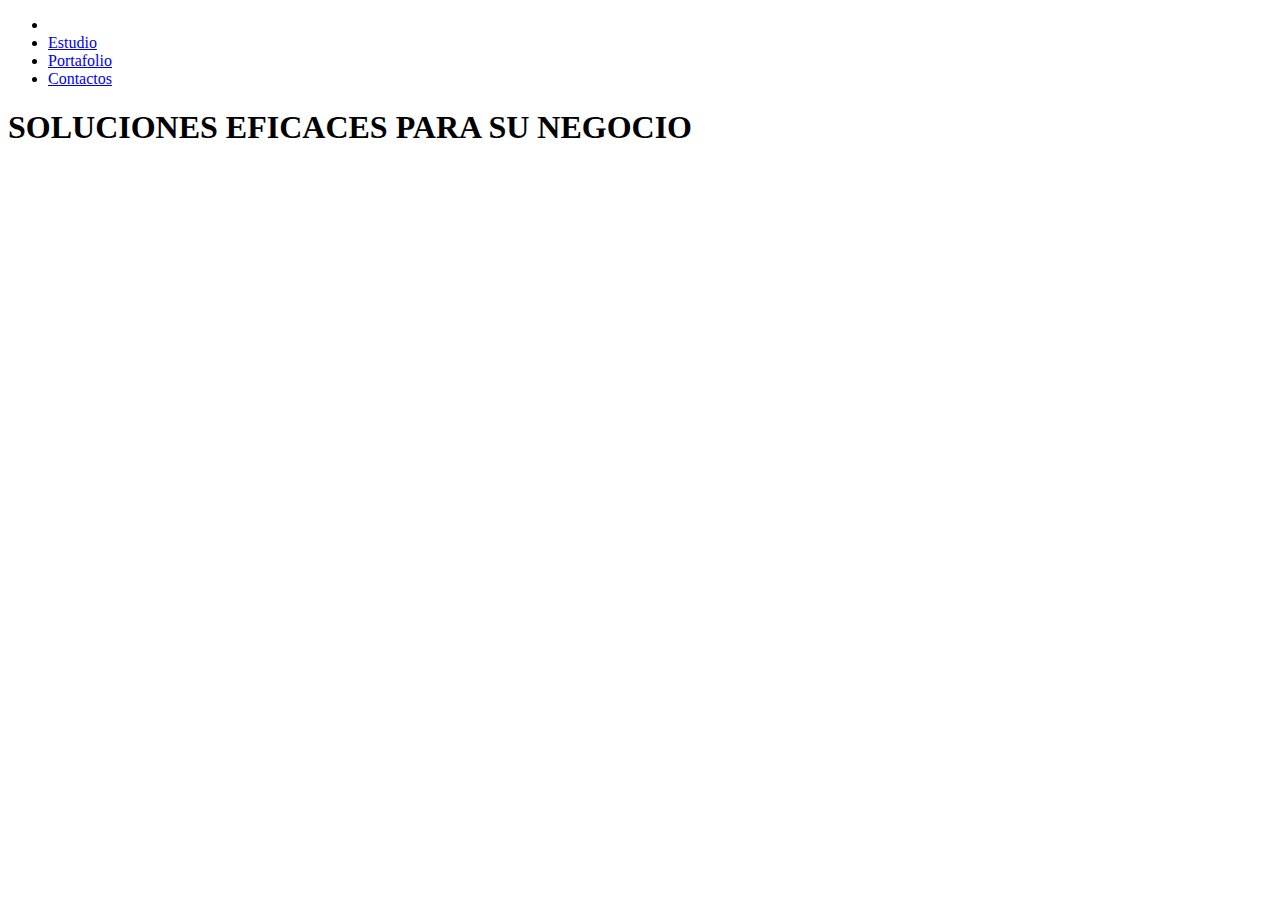
==== index.html @ 7efa8bdc "File index.html" ====
<!DOCTYPE html>
<html>
<head>
    <meta charset='utf-8'>
    <meta http-equiv='X-UA-Compatible' content='IE=edge'>
    <title>Web Studio</title>
    <meta name='viewport' content='width=device-width, initial-scale=1'>
    <link rel='stylesheet' type='text/css' media='screen' href='main.css'>
    <script src='main.js'></script>
</head>
<body>
    <header>
        <nav>
            <ul>
                <li><img src="" alt=""></li>
                <li><a href="#">Estudio</a></li>
                <li><a href="#">Portafolio</a></li>
                <li><a href="#">Contactos</a></li>
            </ul>
        </nav>
    </header>
    <section>
        <div id="banner">
            <h1>SOLUCIONES EFICACES PARA SU NEGOCIO</h1>
        </div>
    </section>
</body>
</html>
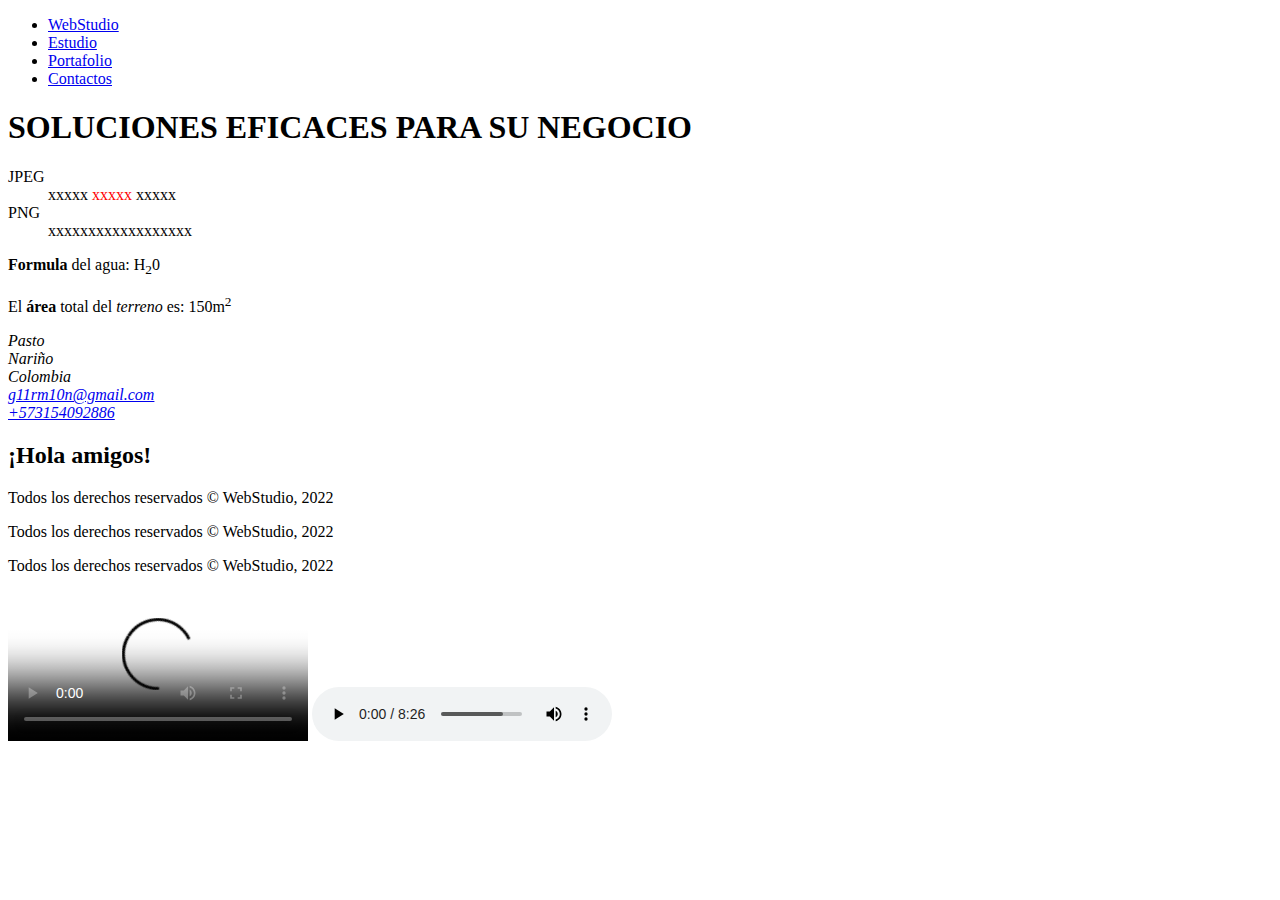
==== commit a376b5a4: "Nuevas etiquetas" ====
--- a/index.html
+++ b/index.html
@@ -12,7 +12,7 @@
     <header>
         <nav>
             <ul>
-                <li><img src="" alt=""></li>
+                <li><a href="#">WebStudio</a></li>
                 <li><a href="#">Estudio</a></li>
                 <li><a href="#">Portafolio</a></li>
                 <li><a href="#">Contactos</a></li>
@@ -24,5 +24,69 @@
             <h1>SOLUCIONES EFICACES PARA SU NEGOCIO</h1>
         </div>
     </section>
+    <section>
+        <!-- 
+        <table>
+            <tr>
+                <td></td>
+                <td></td>
+                <td></td>
+            </tr>
+            <tr>
+                <td></td>
+                <td></td>
+                <td></td>
+            </tr>
+            <tr>
+                <td></td>
+                <td></td>
+                <td></td>
+            </tr>
+            <tr>
+                <td></td>
+                <td></td>
+                <td></td>
+            </tr>
+        </table>
+        -->
+        <dl>
+            <dt>JPEG</dt>
+            <dd>
+                xxxxx <span class="accent" style="color: red;">xxxxx</span> xxxxx
+            </dd>
+            <td>PNG</td>
+            <dd>
+                xxxxxxxxxxxxxxxxxx
+            </dd>
+        </dl>
+        <p><strong>Formula</strong> del agua: H<sub>2</sub>0</p>
+        <p>El <b>área</b> total del <i>terreno</i> es: 150m<sup>2</sup></p>
+        <address>
+            Pasto <br>
+            Nariño <br>
+            Colombia
+        </address>
+        <address>
+            <a href="mailto:g11rm10n@gmail.com">g11rm10n@gmail.com</a> <br>
+            <a href="tel:+573154092886">+573154092886</a>
+        </address>
+        <h2>¡Hola amigos!</h2>
+        <p>Todos los derechos reservados &copy; WebStudio, 2022</p>
+        <p>Todos los derechos reservados &#169; WebStudio, 2022</p>
+        <p>Todos los derechos reservados &#xa9; WebStudio, 2022</p>
+    </section>
+    <video 
+    src="video/Seal.mp4"
+    poster="https://images.pexels.com/photos/595804/pexels-photo-595804.jpeg?w=640"
+    with="720"
+    controls
+    autoplay
+    loop
+    preload="auto"
+    >
+    </video>
+    <audio 
+    src="audio/artofwar.mp3"
+    controls autocapitalize loop preload="auto"></audio>
 </body>
 </html>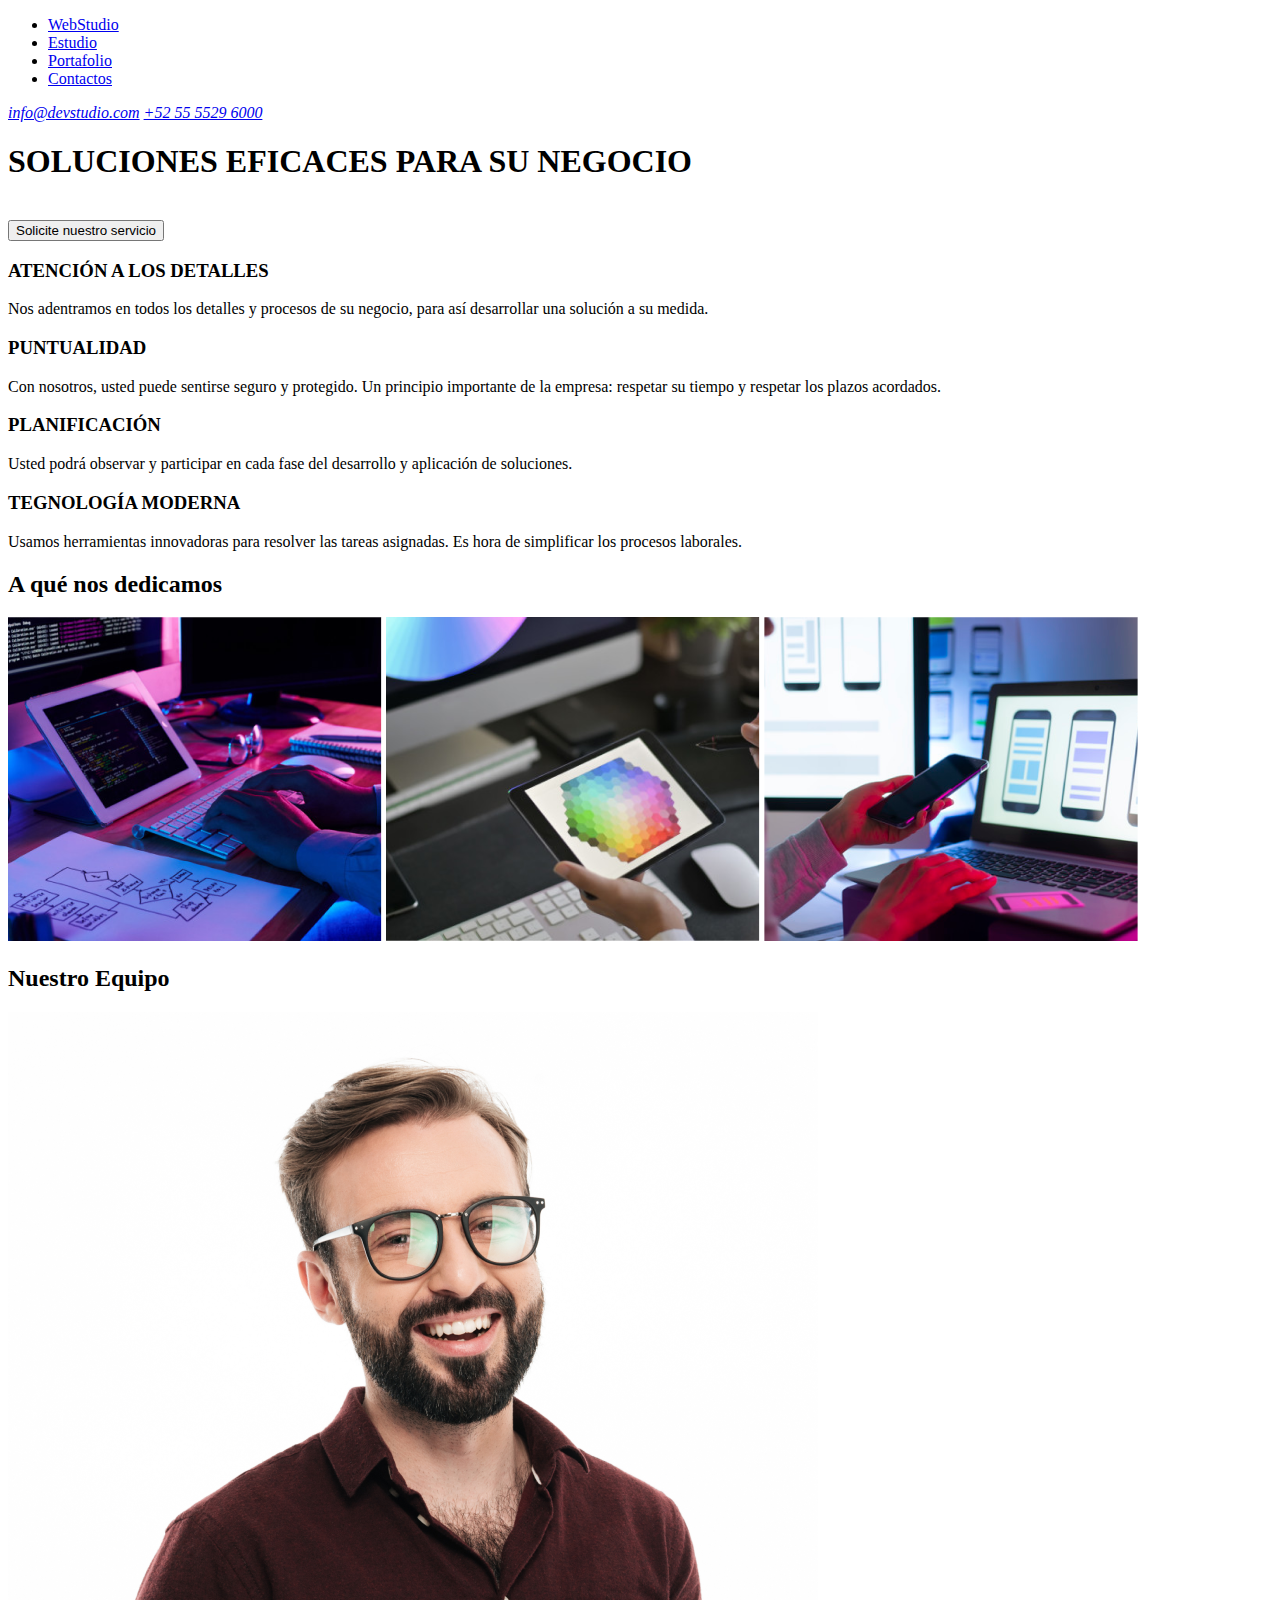
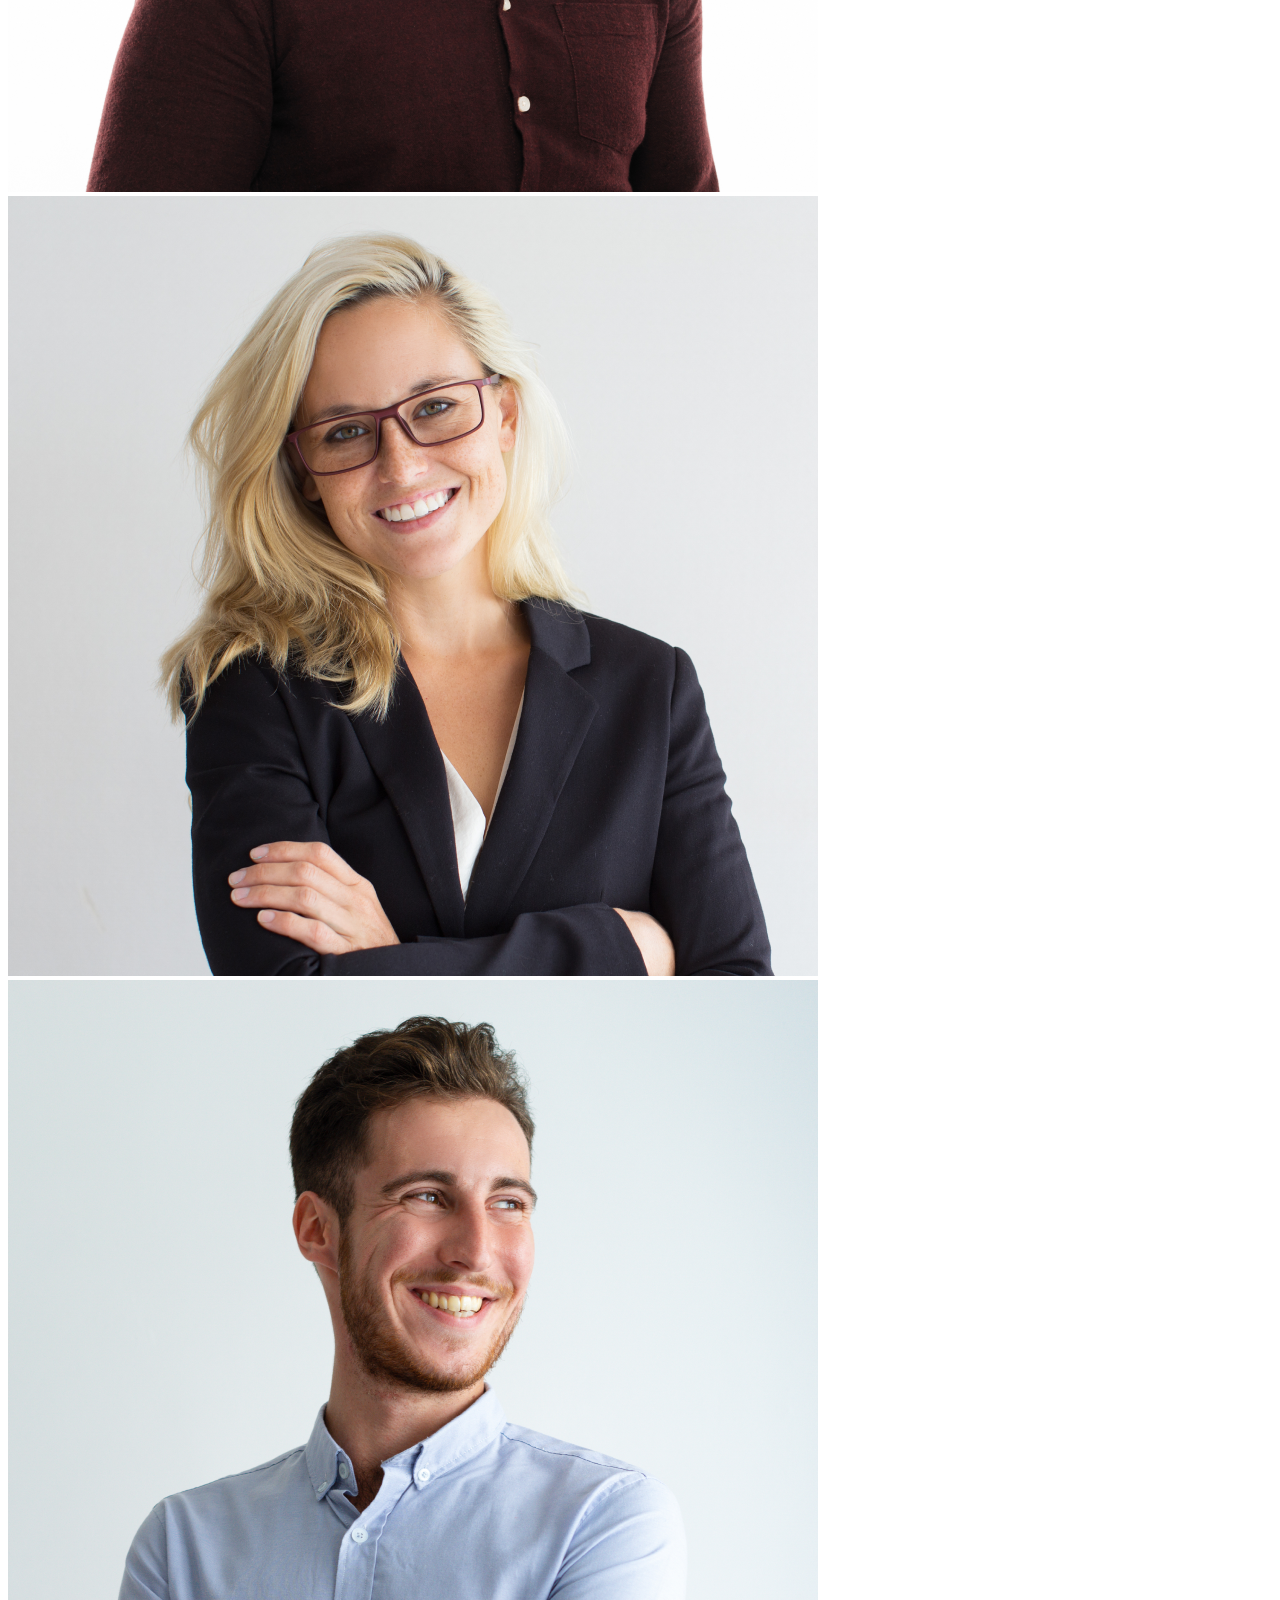
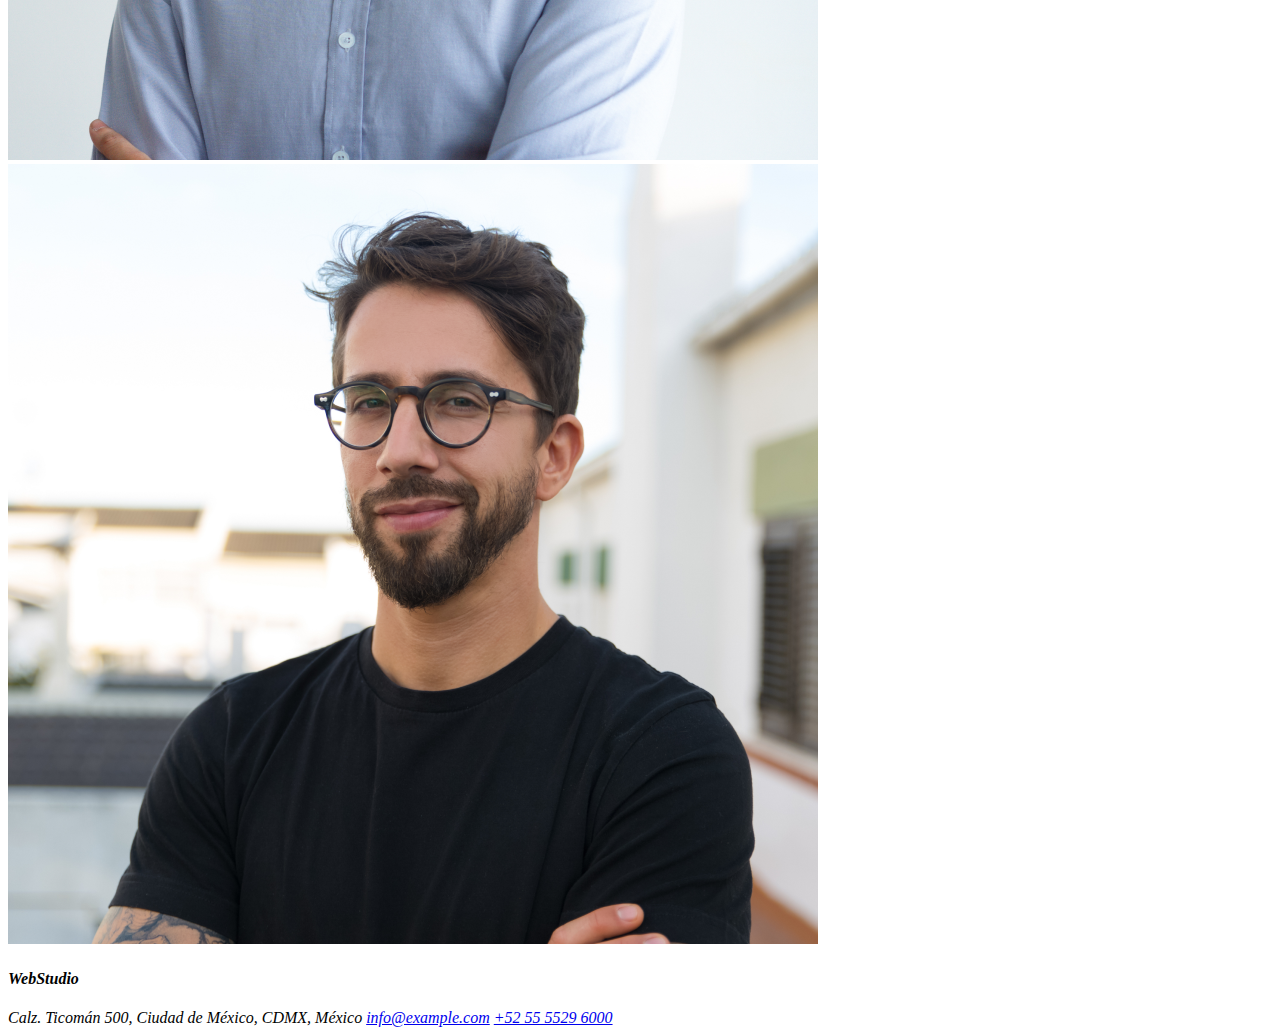
==== commit 98d5ad0f: "estructura base" ====
--- a/index.html
+++ b/index.html
@@ -17,15 +17,63 @@
                 <li><a href="#">Portafolio</a></li>
                 <li><a href="#">Contactos</a></li>
             </ul>
+            <address>
+                <a href="mailto:info@devstudio.com">info@devstudio.com</a>
+                <a href="tel:+525555296000">+52 55 5529 6000</a>
+            </address>
         </nav>
     </header>
     <section>
         <div id="banner">
-            <h1>SOLUCIONES EFICACES PARA SU NEGOCIO</h1>
+            <h1>SOLUCIONES EFICACES PARA SU NEGOCIO</h1> <br>
+            <button>Solicite nuestro servicio</button>
         </div>
     </section>
     <section>
-        <!-- 
+        <article>
+        <h3>ATENCIÓN A LOS DETALLES</h3>
+        <p>Nos adentramos en todos los detalles y procesos de su negocio, para así desarrollar una solución a su medida.</p>
+        </article>
+        <article>
+        <h3>PUNTUALIDAD</h3>
+        <p>Con nosotros, usted puede sentirse seguro y protegido. Un principio importante de la empresa: respetar su tiempo y respetar los plazos acordados.</p>
+        </article>
+        <article>
+        <h3>PLANIFICACIÓN</h3>
+        <p>Usted podrá observar y participar en cada fase del desarrollo y aplicación de soluciones.</p>
+        </article>
+        <article>
+        <h3>TEGNOLOGÍA MODERNA</h3>
+        <p>Usamos herramientas innovadoras para resolver las tareas asignadas. Es hora de simplificar los procesos laborales.</p>
+        </article>
+    </section>
+    <section>
+        <h2>A qué nos dedicamos</h2>
+    </section>
+    <section>
+        <img src="img/img1.png">
+        <img src="img/img2.png">
+        <img src="img/img3.png">
+    </section>
+    <section>
+        <h2>Nuestro Equipo</h2>
+    </section>
+    <section>
+        <img src="img/img4.png">
+        <img src="img/img5.png">
+        <img src="img/img6.png">
+        <img src="img/img7.png">
+    </section>
+    <footer>
+        <address>
+            <h4>WebStudio</h4>
+            Calz. Ticomán 500, Ciudad de México, CDMX, México
+            <a href="mailto:info@example.com">info@example.com</a>
+            <a href="tel:+525555296000">+52 55 5529 6000</a>
+        </address>
+    </footer>
+    <!-- 
+    <section>
         <table>
             <tr>
                 <td></td>
@@ -48,7 +96,6 @@
                 <td></td>
             </tr>
         </table>
-        -->
         <dl>
             <dt>JPEG</dt>
             <dd>
@@ -88,5 +135,6 @@
     <audio 
     src="audio/artofwar.mp3"
     controls autocapitalize loop preload="auto"></audio>
+     -->
 </body>
 </html>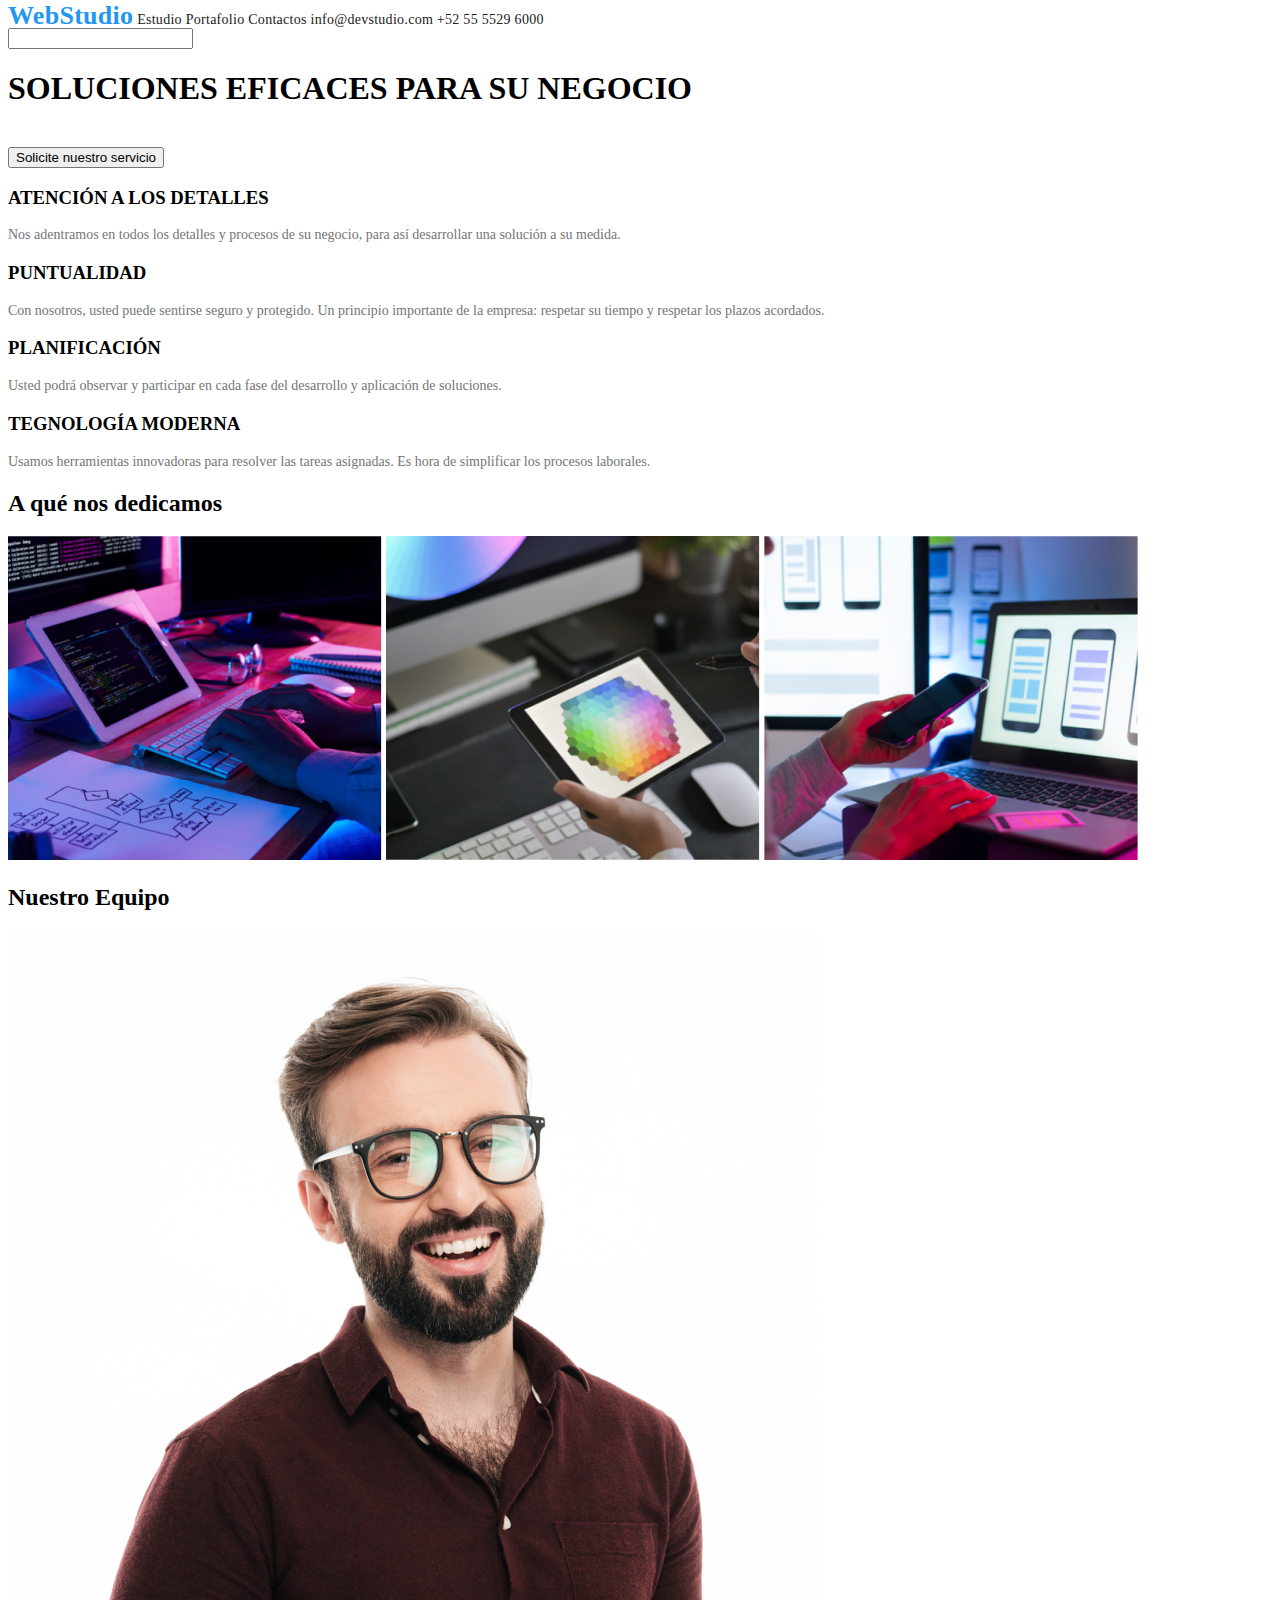
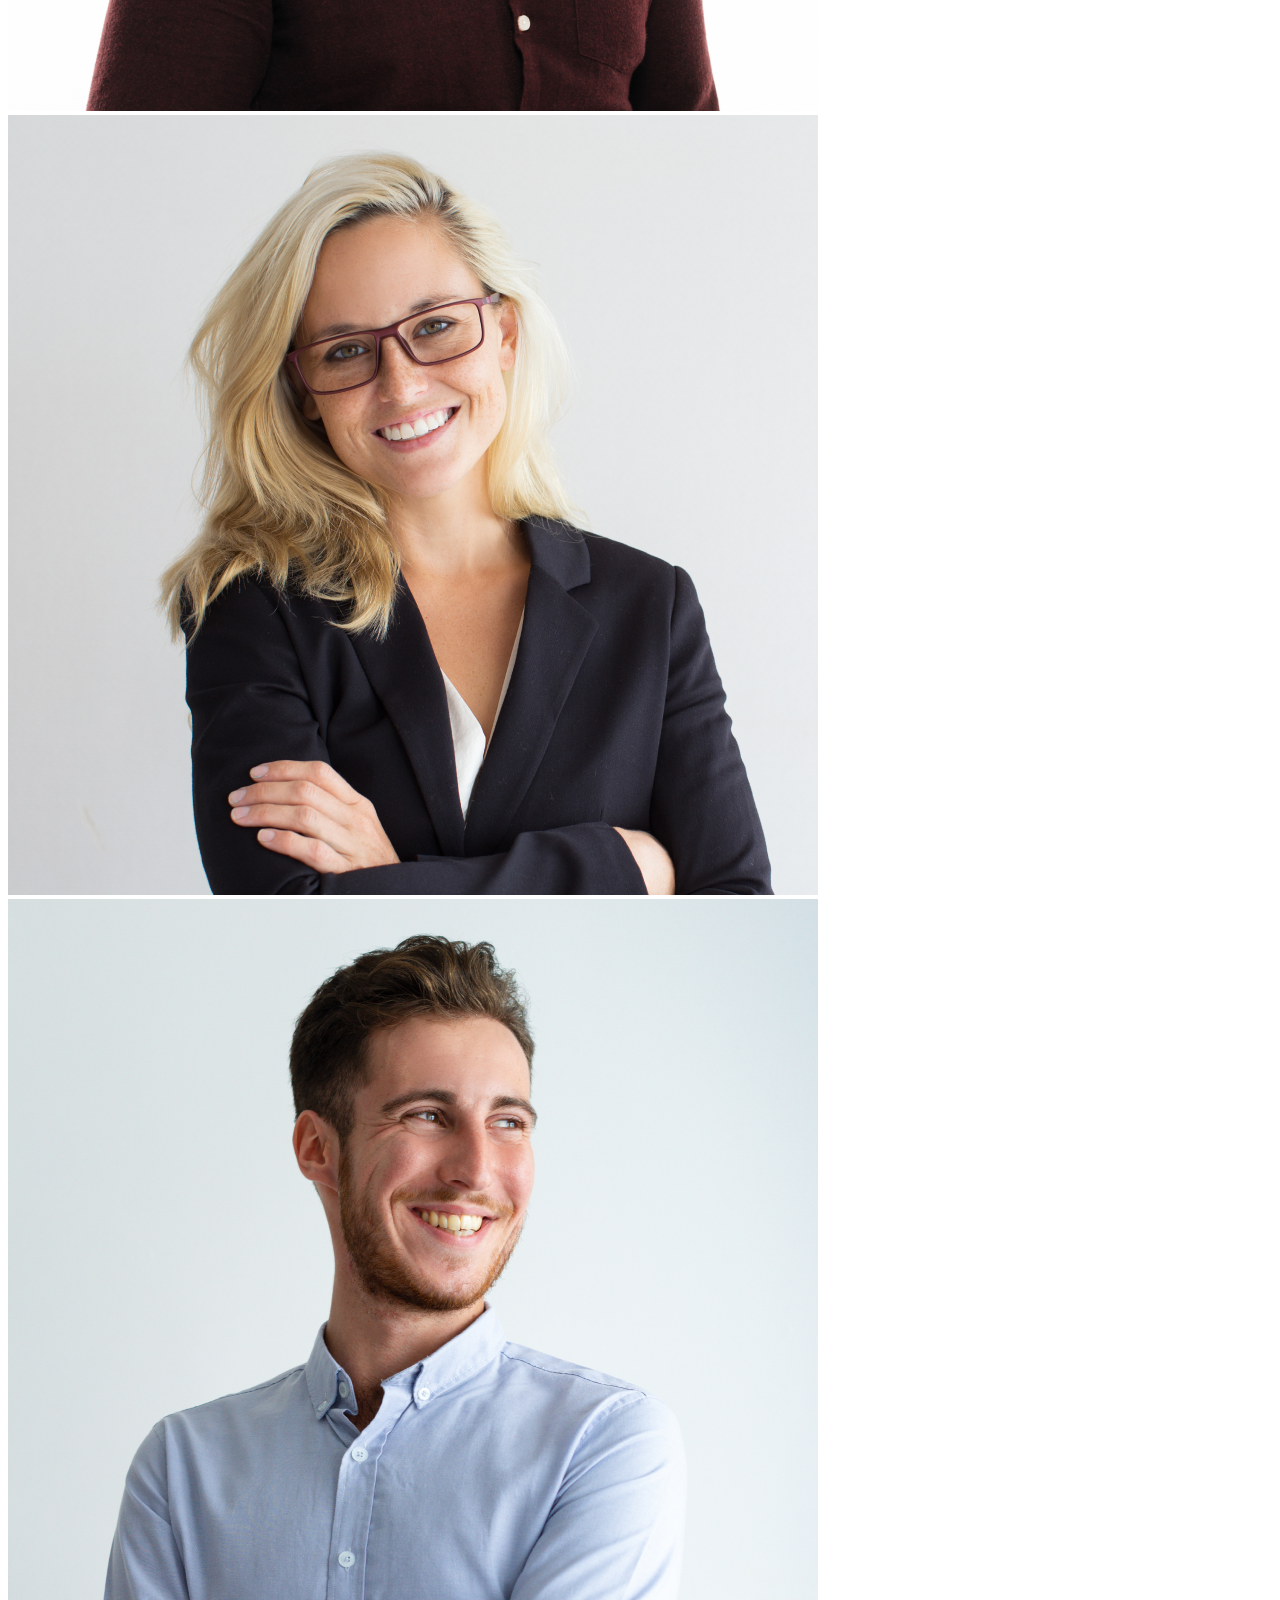
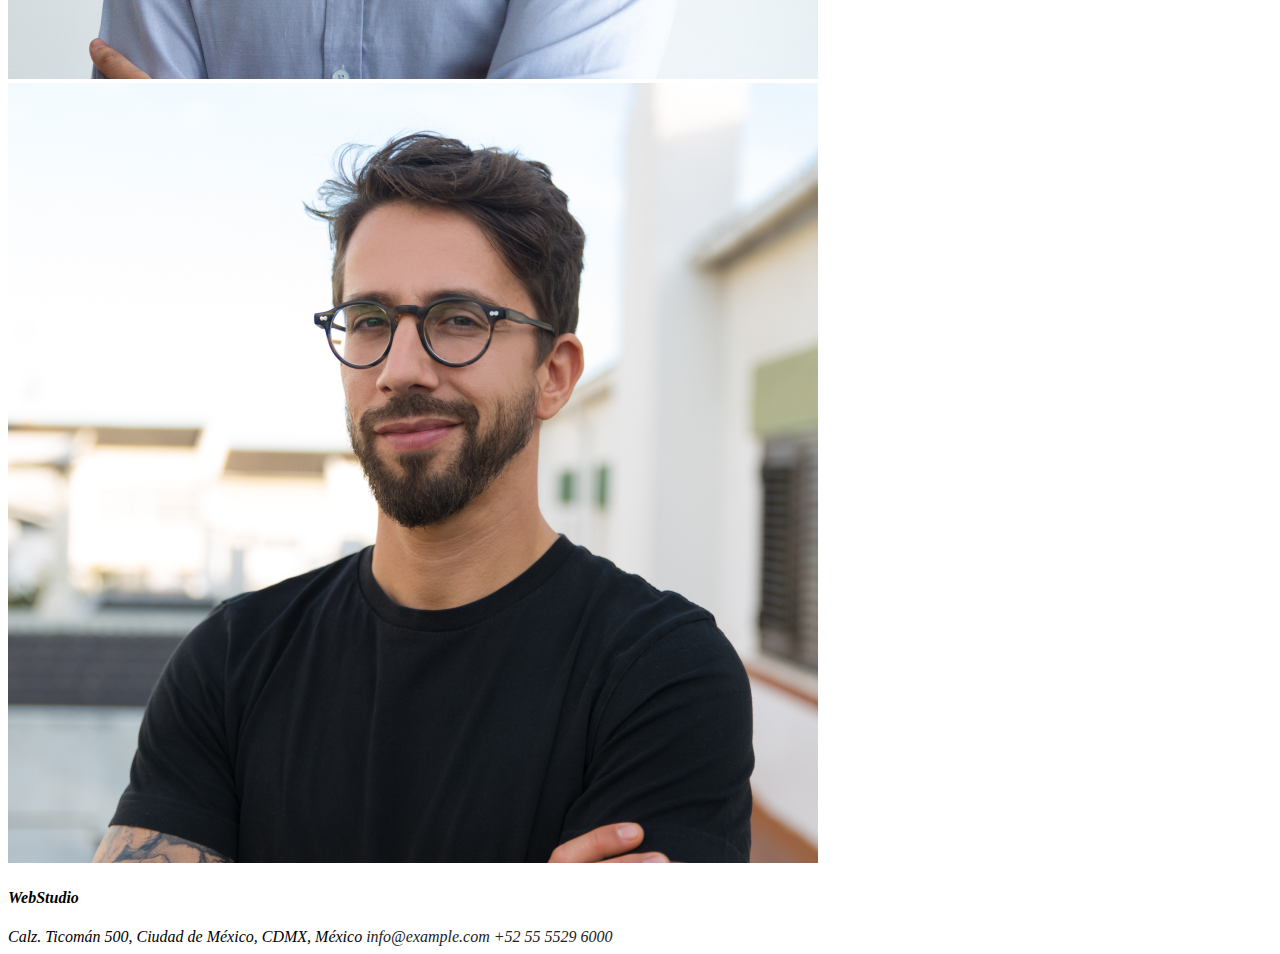
==== commit 93668acb: "Clase de punteros" ====
--- a/index.html
+++ b/index.html
@@ -5,46 +5,43 @@
     <meta http-equiv='X-UA-Compatible' content='IE=edge'>
     <title>Web Studio</title>
     <meta name='viewport' content='width=device-width, initial-scale=1'>
-    <link rel='stylesheet' type='text/css' media='screen' href='main.css'>
+    <link rel='stylesheet' type='text/css' media='screen' href='css/styles.css'>
     <script src='main.js'></script>
 </head>
 <body>
     <header>
         <nav>
-            <ul>
-                <li><a href="#">WebStudio</a></li>
-                <li><a href="#">Estudio</a></li>
-                <li><a href="#">Portafolio</a></li>
-                <li><a href="#">Contactos</a></li>
-            </ul>
-            <address>
-                <a href="mailto:info@devstudio.com">info@devstudio.com</a>
-                <a href="tel:+525555296000">+52 55 5529 6000</a>
-            </address>
+            <a href="#" style="color: #2196F3; font-family: 'Raleway'; font-style: 'normal'; font-weight: 700; font-size: 26px;">WebStudio</a>
+            <a href="#" class="link">Estudio</a>
+            <a href="#" class="link">Portafolio</a>
+            <a href="#" class="link">Contactos</a>
+            <a href="mailto:info@devstudio.com" class="link">info@devstudio.com</a>
+            <a href="tel:+525555296000" class="link">+52 55 5529 6000</a>
         </nav>
     </header>
     <section>
+        <input type="text" name="form" class="over">
         <div id="banner">
             <h1>SOLUCIONES EFICACES PARA SU NEGOCIO</h1> <br>
             <button>Solicite nuestro servicio</button>
         </div>
     </section>
     <section>
-        <article>
+        <article id="article-1">
         <h3>ATENCIÓN A LOS DETALLES</h3>
         <p>Nos adentramos en todos los detalles y procesos de su negocio, para así desarrollar una solución a su medida.</p>
         </article>
-        <article>
+        <article id="article-2" class="title-text">
         <h3>PUNTUALIDAD</h3>
         <p>Con nosotros, usted puede sentirse seguro y protegido. Un principio importante de la empresa: respetar su tiempo y respetar los plazos acordados.</p>
         </article>
-        <article>
-        <h3>PLANIFICACIÓN</h3>
+        <article id="article-3">
+        <h3 class="title-text">PLANIFICACIÓN</h3>
         <p>Usted podrá observar y participar en cada fase del desarrollo y aplicación de soluciones.</p>
         </article>
-        <article>
+        <article id="article-4">
         <h3>TEGNOLOGÍA MODERNA</h3>
-        <p>Usamos herramientas innovadoras para resolver las tareas asignadas. Es hora de simplificar los procesos laborales.</p>
+        <p class="title-text">Usamos herramientas innovadoras para resolver las tareas asignadas. Es hora de simplificar los procesos laborales.</p>
         </article>
     </section>
     <section>
--- a/css/styles.css
+++ b/css/styles.css
@@ -0,0 +1,36 @@
+a {
+    text-decoration: none;
+    color: #212121;
+}
+p {
+    color: #757575;
+    font-family: 'Roboto';
+    font-style: normal;
+    font-weight: 400;
+    font-size: 14px;
+}
+nav {
+    font-family: 'Roboto';
+    font-style: normal;
+    font-weight: 500;
+    font-size: 14px;
+    line-height: 16px;
+    letter-spacing: 0.02em;
+    color: #212121;
+}
+.link {
+   color: #212121;
+   text-decoration: none 
+}
+.link:hover {
+    color: #2196F3;
+}
+.link:active {
+    color: darkred;
+}
+.link:visited {
+    color: darkred;
+}
+.over:focus {
+    color: orange;
+}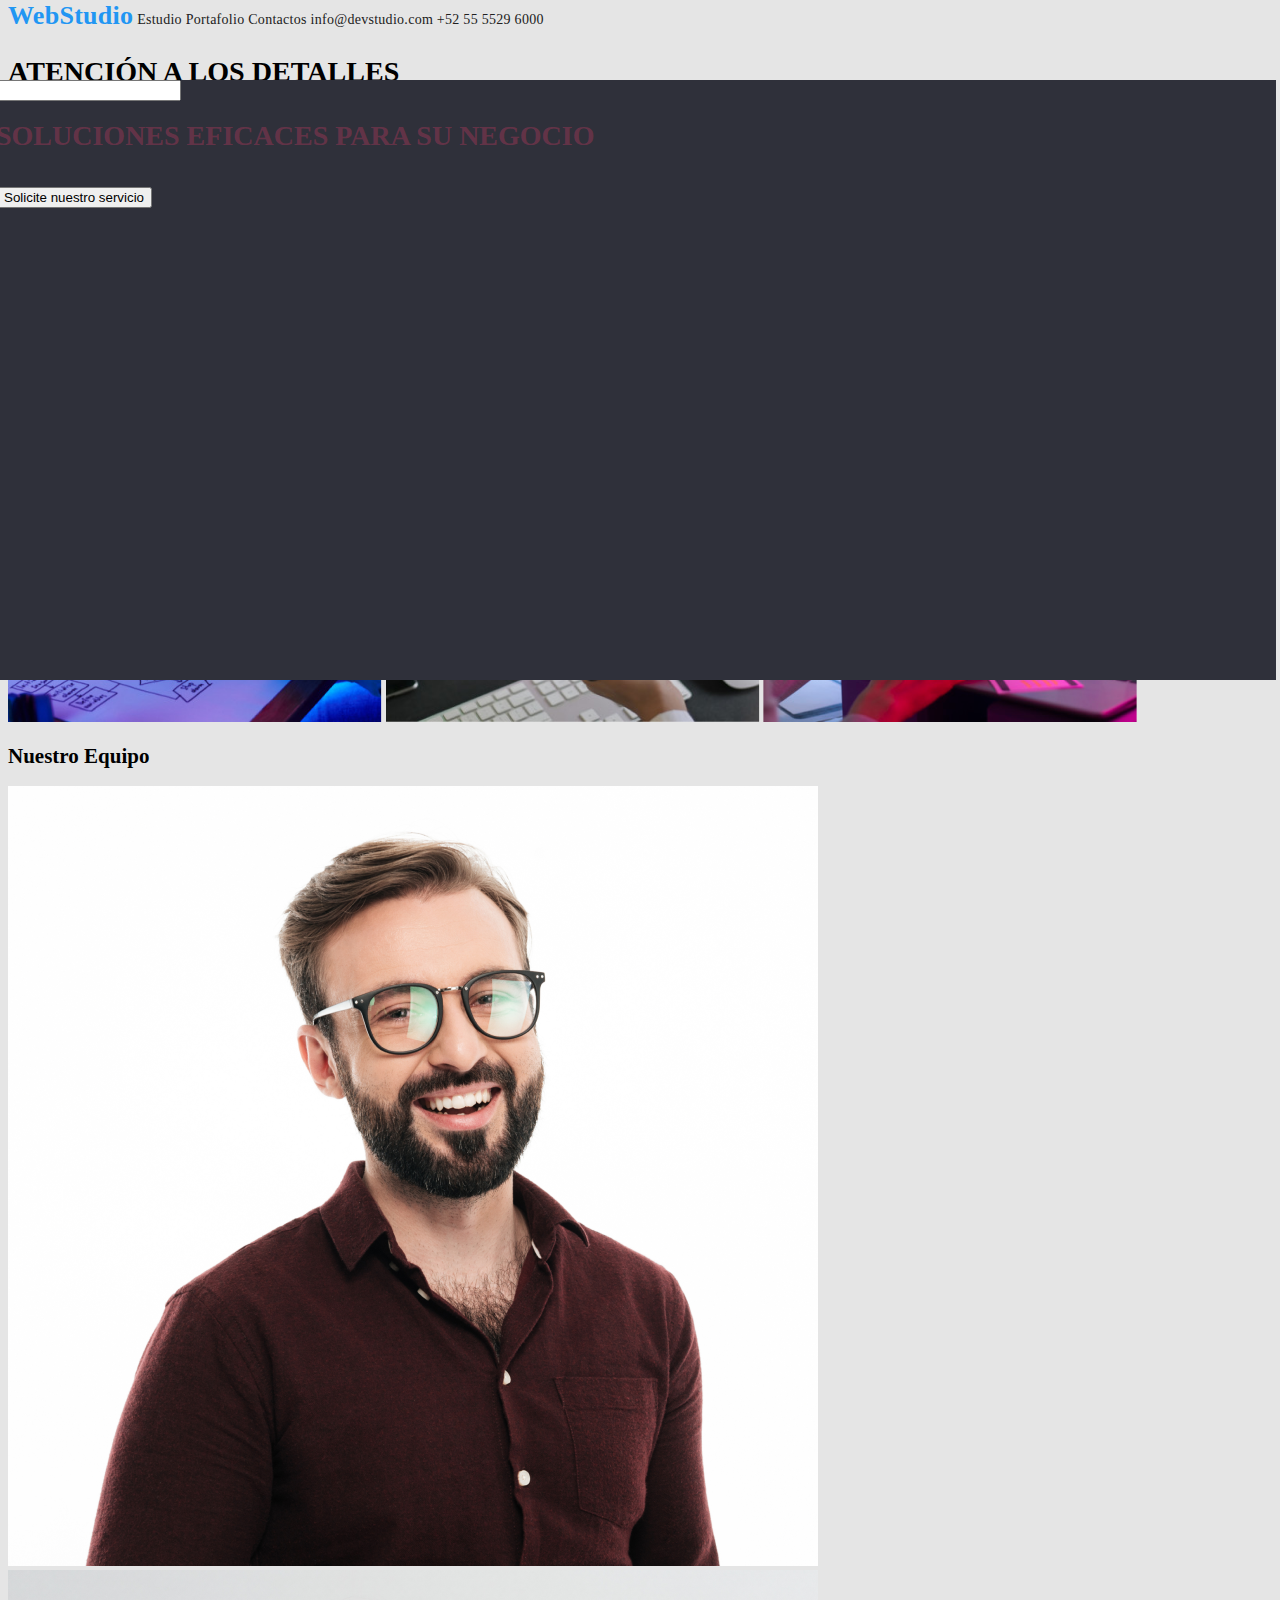
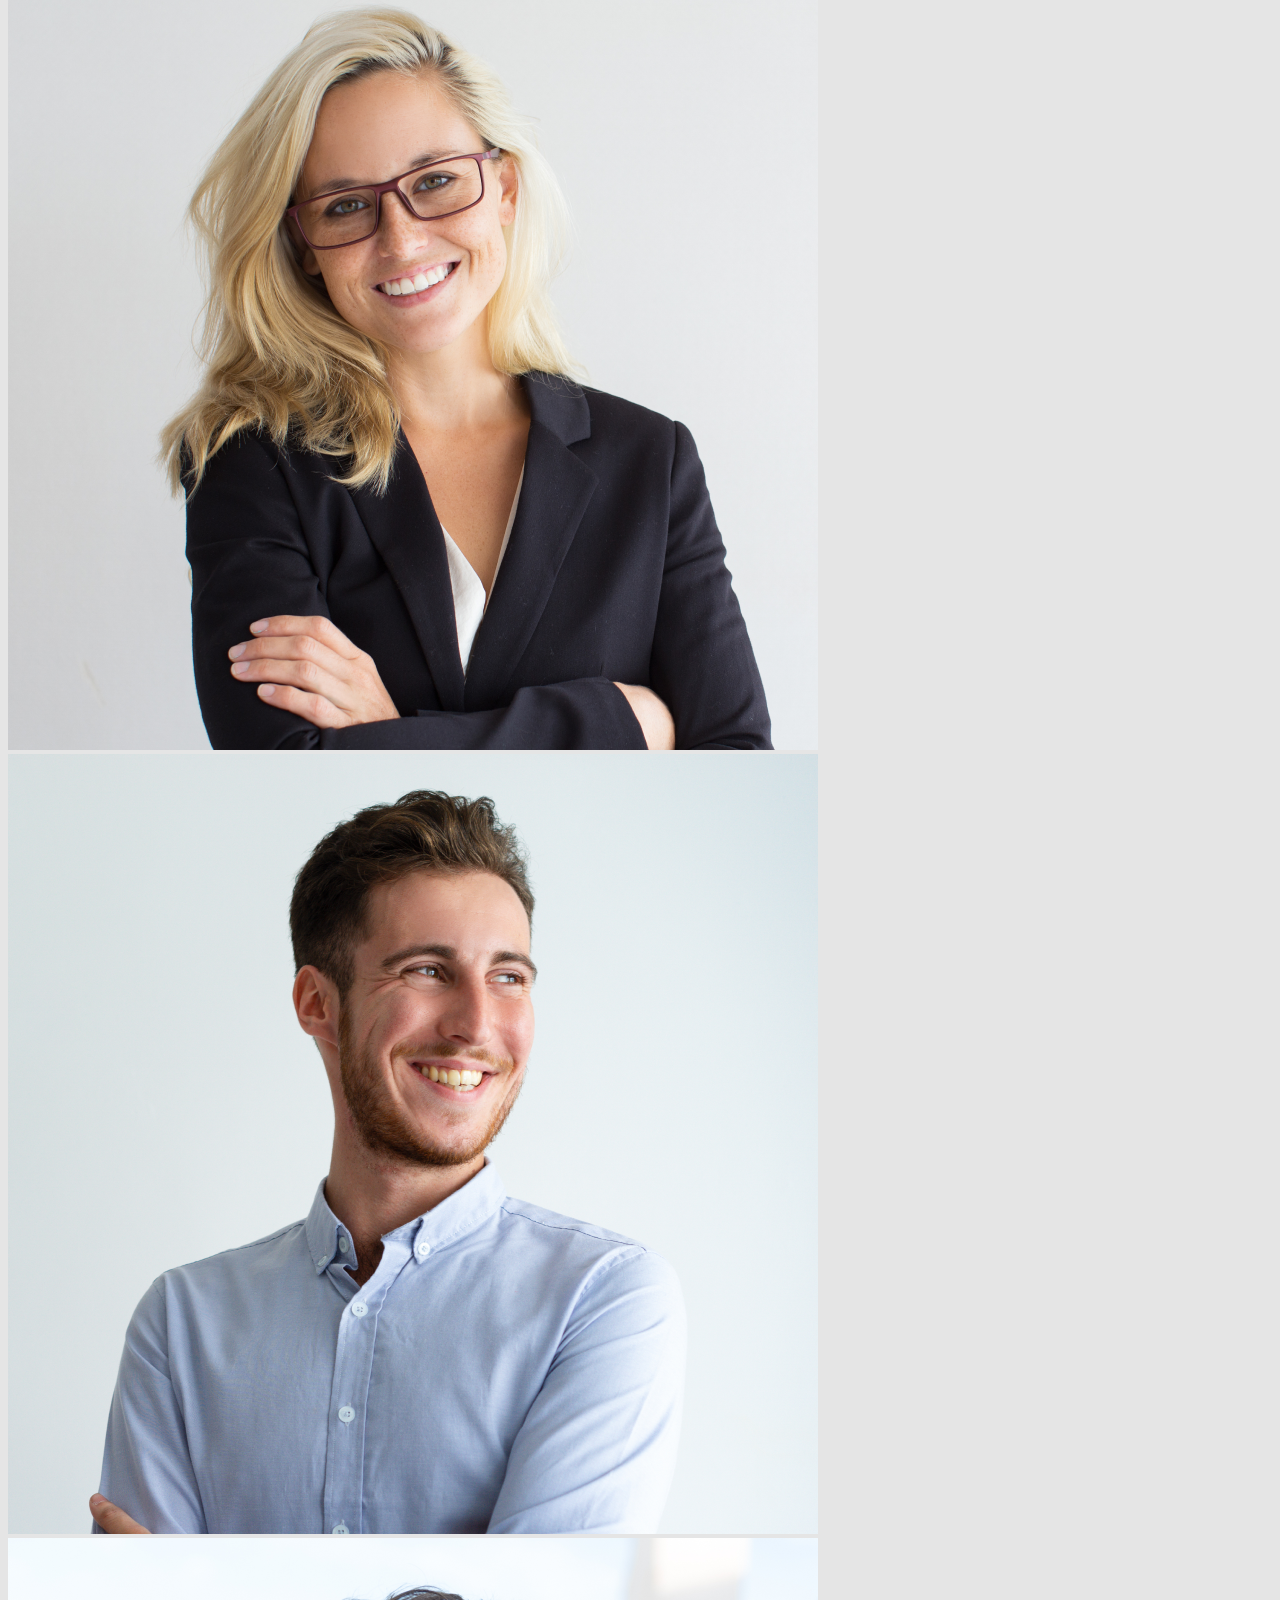
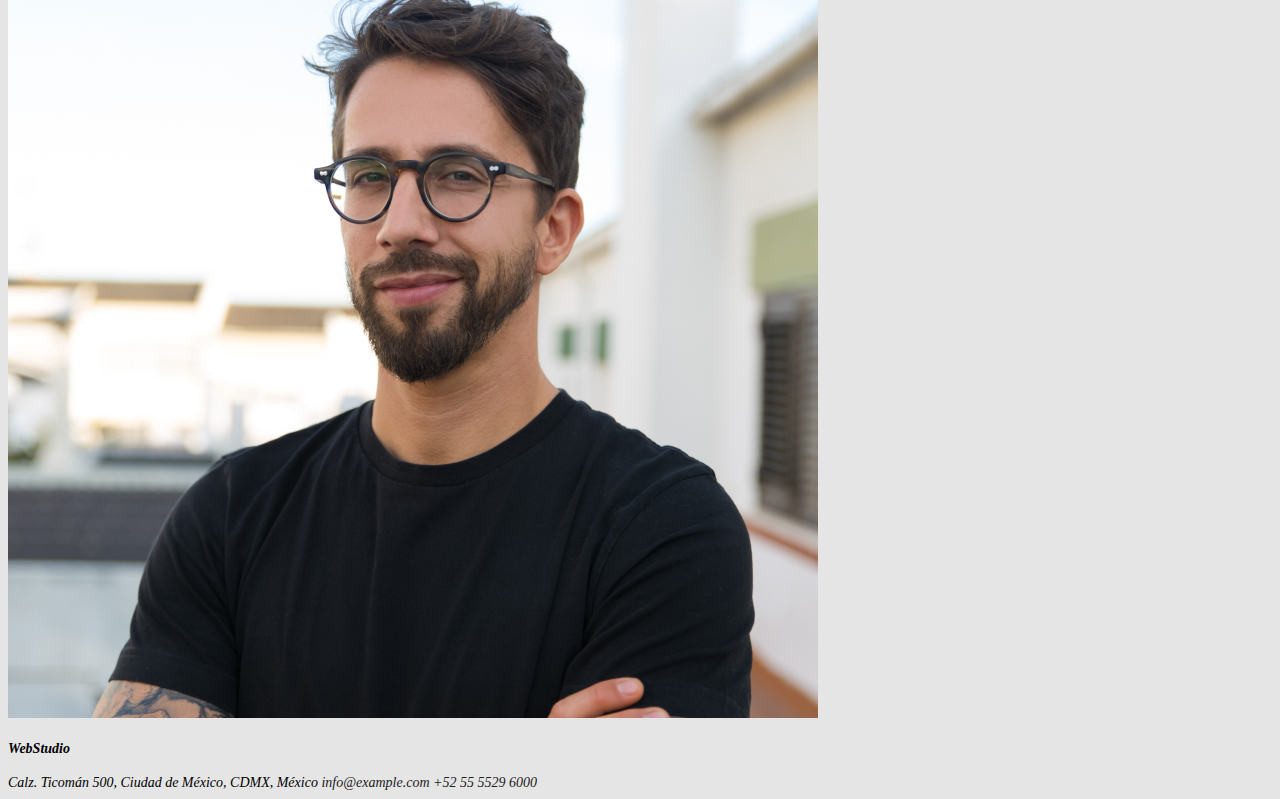
==== commit f084ba0f: "CSS" ====
--- a/index.html
+++ b/index.html
@@ -19,10 +19,10 @@
             <a href="tel:+525555296000" class="link">+52 55 5529 6000</a>
         </nav>
     </header>
-    <section>
+    <section class="bg">
         <input type="text" name="form" class="over">
         <div id="banner">
-            <h1>SOLUCIONES EFICACES PARA SU NEGOCIO</h1> <br>
+            <h1 class="text">SOLUCIONES EFICACES PARA SU NEGOCIO</h1> <br>
             <button>Solicite nuestro servicio</button>
         </div>
     </section>
--- a/css/styles.css
+++ b/css/styles.css
@@ -1,6 +1,13 @@
 a {
     text-decoration: none;
     color: #212121;
+}
+body {
+    font-family: 'Roboto';
+    font-style: normal;
+    font-weight: 400;
+    font-size: 14px;
+    background: #E5E5E5;
 }
 p {
     color: #757575;
@@ -18,6 +25,17 @@
     letter-spacing: 0.02em;
     color: #212121;
 }
+.text {
+    color: rgba(230, 60, 107, .3);
+}
+.bg {
+    position: absolute;
+    width: 100%;
+    height: 600px;
+    left: -4px;
+    top: 80px;
+    background: #2F303A;
+}
 .link {
    color: #212121;
    text-decoration: none 
@@ -33,4 +51,7 @@
 }
 .over:focus {
     color: orange;
+}
+#article-1 {
+    font-size: 24px;
 }